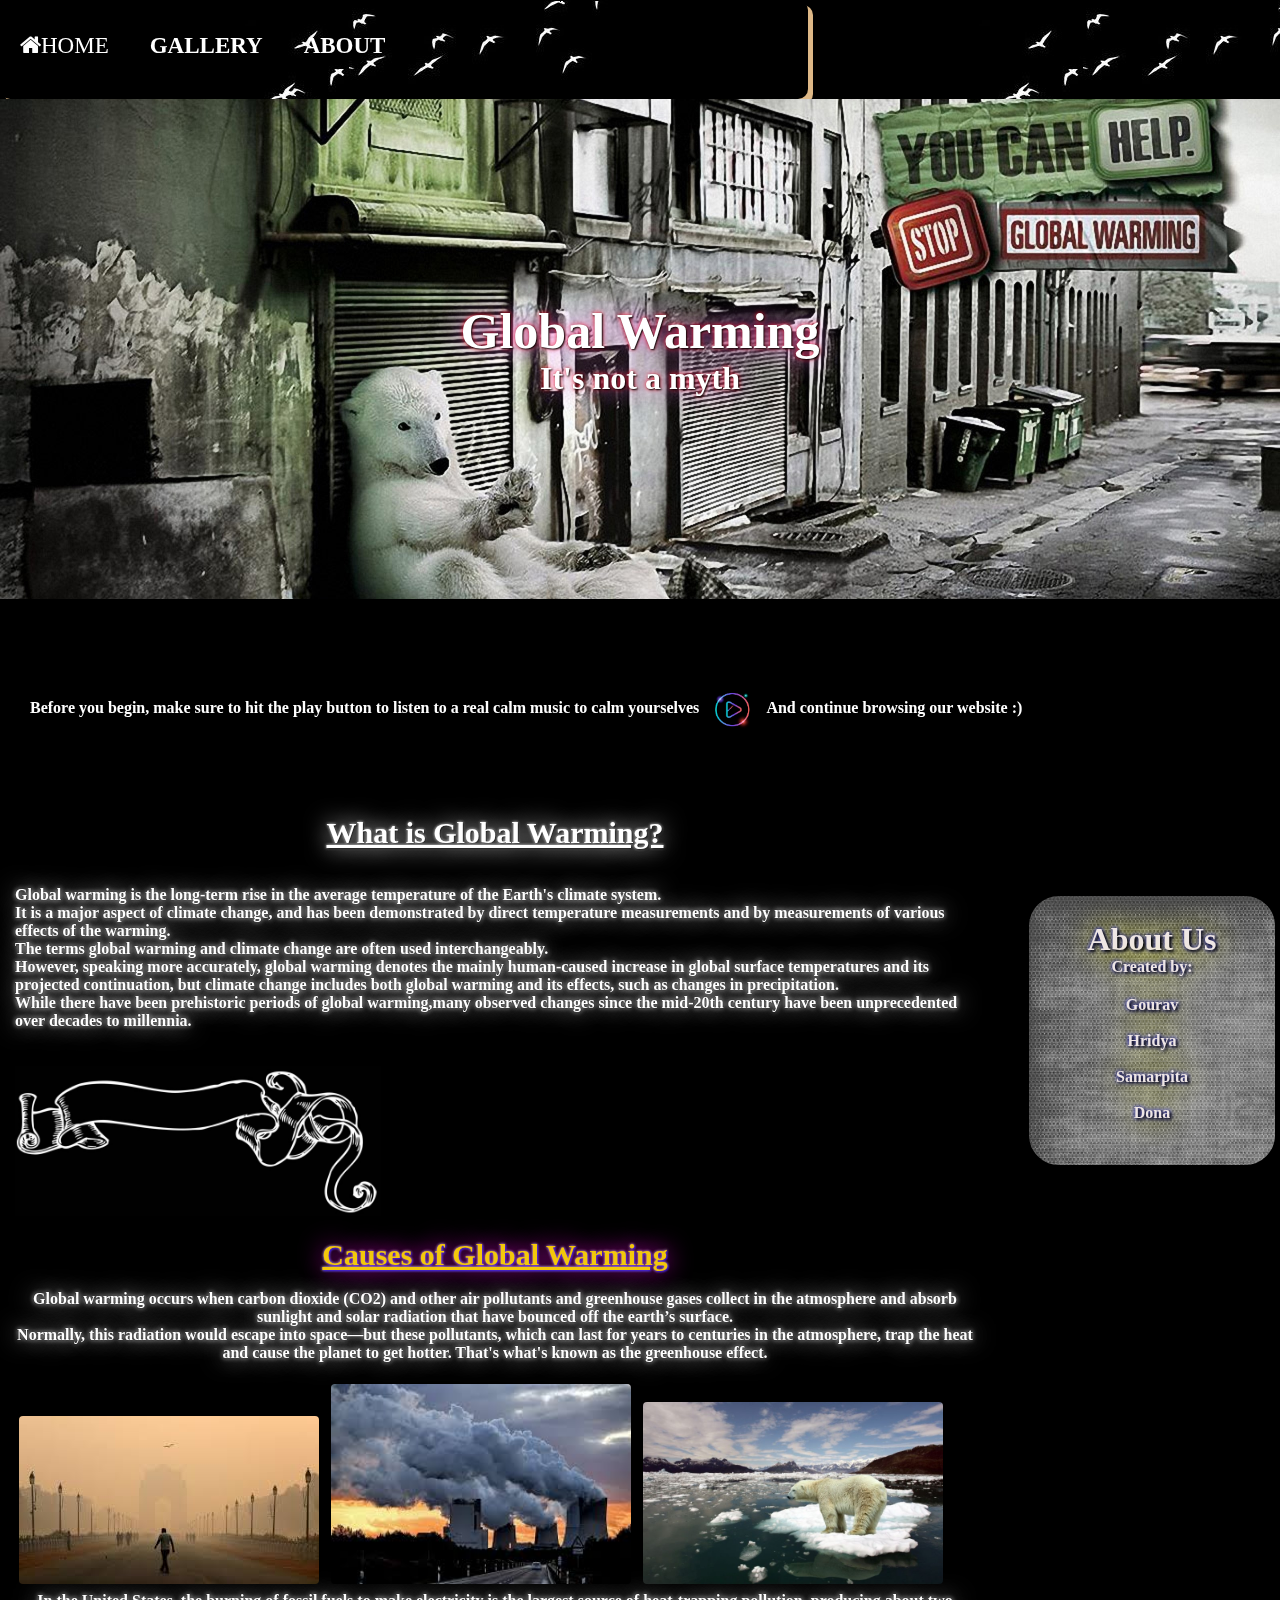
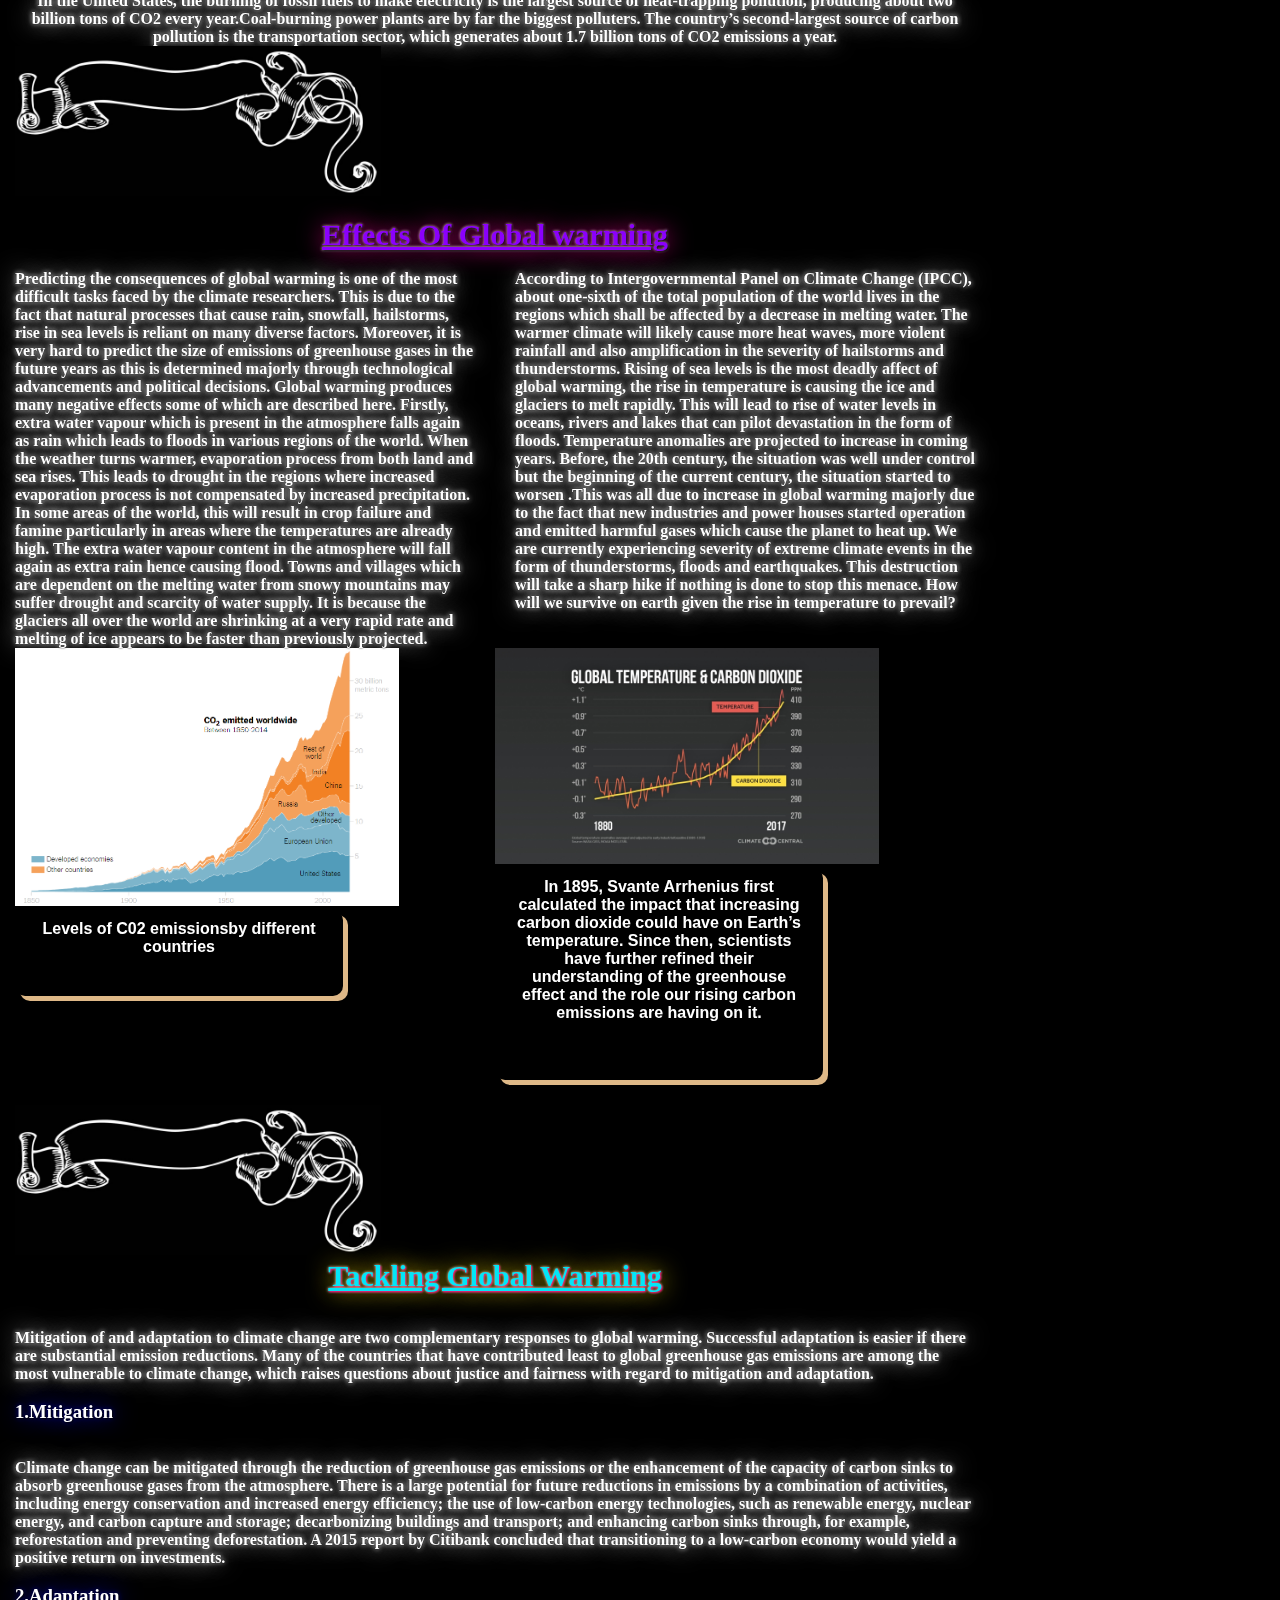
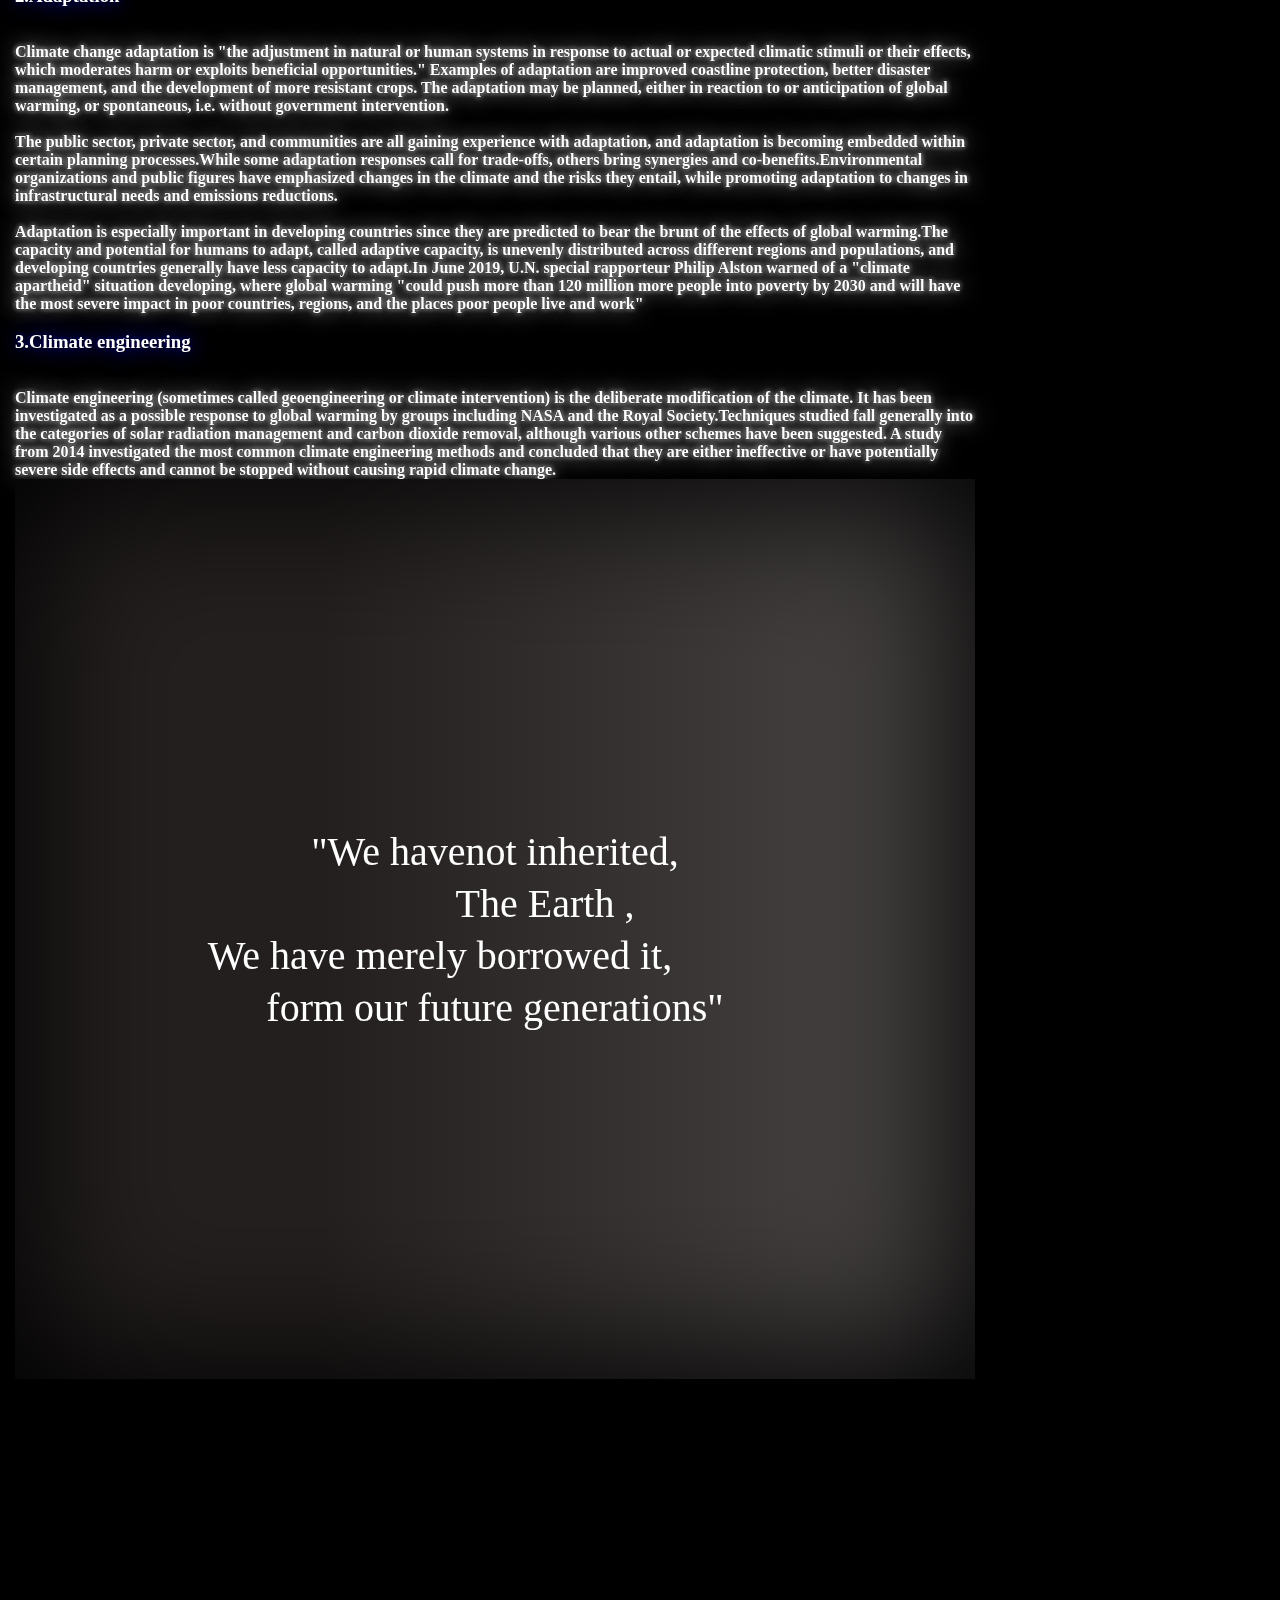
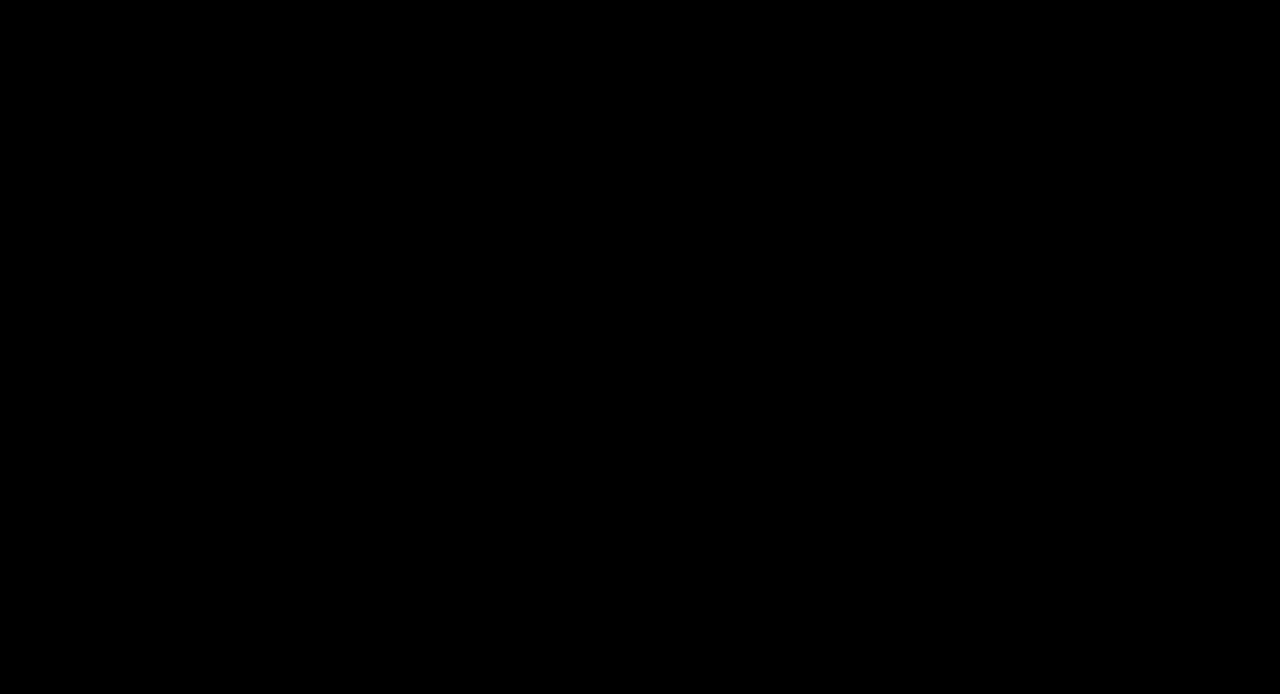
==== index.html @ b09ed67f "Add files via upload" ====
<!DOCTYPE html>
<html>
<meta charset="UTF-8">
<meta name="viewport" content="width=device-width, initial-scale=1">
<link rel="stylesheet" href="style1.css">
<link rel="stylesheet"
          href="https://fonts.googleapis.com/css?family=Tangerine"><link rel="stylesheet" href="http://cdnjs.cloudflare.com/ajax/libs/font-awesome/4.4.0/css/font-awesome.min.css">

<title>HOME</title>

<body>
	<header>
		<div class="container">
		 <nav>
			<ul style="font-family:serif;">
					<li><a class="active" href="index.html"><i class="fa fa-home">Home</i></a> </li>
					<li ><a href="gallery.html">Gallery</a></li>
					<li ><a href="about.html">About</a>
				
			</ul>
		  </nav>
		</div>
	  </header>
	  	  <div class="header-image">
			<div class="header-text">
			  <h1 style="font-size:50px">Global Warming</h1>
			  <h1 style="font: size 45px;">It's not a myth</h1>
			</div>
		  </div><br><br><br>
		  <p style=" margin:30px;font-family: cursive ;size: 25px; text-shadow: palevioletred;color: white;"> Before you begin, make sure to hit the play button to listen to a real calm music to calm yourselves <a href="images/background.mp3" target="_blank"><img src="images/play.jpg" height="50px" width="50px" style="margin-left: 5px;margin-right: 5px; margin-bottom:-20px;"></a> And continue browsing our website :) </p><br><br><br>
		  		  <div class="row">
				<div class="column1">
				  <h2 id="edith" style="font-size: 30px;"><u>What is Global Warming?</u></h2><br><br>
				  <p id="edit">Global warming is the long-term rise in the average temperature of the Earth's climate system.<br> It is a major aspect of climate change, and has been demonstrated by direct temperature measurements and by measurements of various effects of the warming.<br>The terms global warming and climate change are often used interchangeably.<br> However, speaking more accurately, global warming denotes the mainly human-caused increase in global surface temperatures and its <br>projected continuation, but climate change includes both global warming and its effects, such as changes in precipitation. <br>While there have been prehistoric periods of global warming,many observed changes since the mid-20th century have been unprecedented over decades to millennia.</p>
				<br><br>
			<img src="images/endingline.jpg" alt="Line break" style="width:max-content;" height="150"><br><br>
					<h2 id="edith2"style="font-size: 30px;"><u>Causes of Global Warming</u></h2><br>
					<p id="edit" style="text-align: center;"> Global warming occurs when carbon dioxide (CO2) and other air pollutants and greenhouse gases collect in the atmosphere and absorb sunlight and solar radiation that have bounced off the earth’s surface.<br> Normally, this radiation would escape into space—but these pollutants, which can last for years to centuries in the atmosphere, trap the heat and cause the planet to get hotter. That's what's known as the greenhouse effect.<br><br></p>
						<a href="images/delhi.jpg"  class="textWithBlurredBg" class="center"><img src="images/delhi.jpg" width="500" height="800"; ><h2>Smoggy Dawn<br>At<br> Rajpath,New Delhi</h2></a>
						<a href="images/nuclear.jpg"  class="textWithBlurredBg" class="center"><img src="images/nuclear.jpg" width="500" height="800"; ><h2>Powerplants<br>Are Cause of<br> Air Pollution</h2></a>
						<a href="images/polar bear.png.jpg"  class="textWithBlurredBg" class="center"><img src="images/polar bear.png" width="500" height="800"; ><h2>Melting IceCaps<br>are a constant issue<br>Polar Bears</h2></a>
						<p id="edit" style="text-align: center;">In the United States, the burning of fossil fuels to make electricity is the largest source of heat-trapping pollution, producing about two billion tons of CO2 every year.Coal-burning power plants are by far the biggest polluters. The country’s second-largest source of carbon pollution is the transportation sector, which generates about 1.7 billion tons of CO2 emissions a year.</p>
						<img src="images/endingline.jpg" alt="Line break" style="width:max-content;" height="150"><br><br>
						<div class="newspaper">
							<h2 id="col" style="font-size: 30px;"><u>Effects Of Global warming </u></h2><br>
							
									<p id="edit">Predicting  the  consequences of  global  warming  is one  of  the  most  difficult  tasks  faced  by  the  climate researchers. This is due to the fact that natural processes that cause rain, snowfall, hailstorms, rise in sea levels is reliant  on  many diverse  factors.  Moreover,  it  is very hard  to  predict  the  size  of  emissions  of  greenhouse gases in the future  years as this is determined majorly through  technological  advancements  and  political decisions.  Global  warming  produces  many  negative effects some of which are described here. Firstly, extra water vapour  which is  present in  the atmosphere  falls again as rain which leads to floods in various regions of the world. When the weather turns warmer, evaporation process  from  both  land  and  sea  rises.  This  leads  to drought  in  the  regions  where  increased  evaporation process is  not compensated by increased  precipitation. In  some  areas  of  the  world,  this  will  result  in  crop failure  and  famine  particularly  in  areas  where  the temperatures are  already high. The  extra water vapour content in  the atmosphere  will fall again as extra  rain hence  causing  flood.  Towns  and  villages  which  are dependent on the melting water from snowy mountains may suffer drought  and scarcity  of water  supply. It is because the glaciers all over the world are shrinking at a very rapid rate and  melting of ice appears  to be  faster than  previously  projected.</p>
									
<br>
									<p id="edit"> According  to Intergovernmental  Panel  on  Climate  Change  (IPCC), about  one-sixth  of  the  total  population  of  the  world lives  in  the  regions  which  shall  be  affected  by  a decrease  in  melting  water.  The  warmer  climate  will likely cause more heat waves, more violent rainfall and also  amplification  in  the  severity  of  hailstorms  and thunderstorms. Rising  of sea levels  is the most  deadly affect  of  global  warming,  the  rise  in  temperature  is causing the ice  and glaciers  to melt rapidly.  This will lead to rise of  water levels  in oceans, rivers  and lakes that can pilot devastation in the form of floods. Temperature anomalies are projected to  increase in coming years.  Before, the 20th century,  the  situation  was well  under  control but  the beginning of the current century, the situation started to worsen .This was all due to increase in global warming majorly due  to the fact that  new industries  and power houses  started  operation  and  emitted  harmful  gases which cause the planet to heat up. We are  currently experiencing  severity of extreme  climate events  in the  form  of thunderstorms, floods  and  earthquakes.  This  destruction  will  take  a sharp hike if nothing is done to stop this menace.  How  will we survive  on earth given the rise in temperature to prevail?</p></div>
									<div class="polaroid">
											<img src="images/graph1.jpg" alt="graph of co2 levels" width="80%">
											<div class="container">
											<p style="color: white;">Levels of C02 emissionsby different countries</p>
											</div>
										  </div>
										  
										  <div class="polaroid">
											<img src="images/graph2.jpg" alt="CO2 levels" style="width:80%">
											<div class="container">
											<p style="color: white; ">In 1895, Svante Arrhenius first calculated the impact that increasing carbon dioxide could have on Earth’s temperature. Since then, scientists have further refined their understanding of the greenhouse effect and the role our rising carbon emissions are having on it.</p><br>
											</div>
										  </div>
										  <img src="images/endingline.jpg" alt="Line break" style="width:max-content;" height="150">
										  <h2 id="edith4" style="font-size: 30px;"><u>Tackling Global Warming</u></h2><br><br>
										  <p id="edit" style="font-family:'Times New Roman', Times, serif;">Mitigation of and adaptation to climate change are two complementary responses to global warming. Successful adaptation is easier if there are substantial emission reductions. Many of the countries that have contributed least to global greenhouse gas emissions are among the most vulnerable to climate change, which raises questions about justice and fairness with regard to mitigation and adaptation.</p><br>
										  
											  <h3 id="ed3"> 1.Mitigation</h3><br><br>
											  <P id="edit" style="font-family: cursive;">Climate change can be mitigated through the reduction of greenhouse gas emissions or the enhancement of the capacity of carbon sinks to absorb greenhouse gases from the atmosphere. There is a large potential for future reductions in emissions by a combination of activities, including energy conservation and increased energy efficiency; the use of low-carbon energy technologies, such as renewable energy, nuclear energy, and carbon capture and storage; decarbonizing buildings and transport; and enhancing carbon sinks through, for example, reforestation and preventing deforestation. A 2015 report by Citibank concluded that transitioning to a low-carbon economy would yield a positive return on investments.</P><br>
										  <h3 id="ed3">2.Adaptation</h3><br><br>
											  <P id="edit"style="font-family: cursive;">Climate change adaptation is "the adjustment in natural or human systems in response to actual or expected climatic stimuli or their effects, which moderates harm or exploits beneficial opportunities." Examples of adaptation are improved coastline protection, better disaster management, and the development of more resistant crops. The adaptation may be planned, either in reaction to or anticipation of global warming, or spontaneous, i.e. without government intervention.<br><br>
				  
													  The public sector, private sector, and communities are all gaining experience with adaptation, and adaptation is becoming embedded within certain planning processes.While some adaptation responses call for trade-offs, others bring synergies and co-benefits.Environmental organizations and public figures have emphasized changes in the climate and the risks they entail, while promoting adaptation to changes in infrastructural needs and emissions reductions.<br><br>
													  
													  Adaptation is especially important in developing countries since they are predicted to bear the brunt of the effects of global warming.The capacity and potential for humans to adapt, called adaptive capacity, is unevenly distributed across different regions and populations, and developing countries generally have less capacity to adapt.In June 2019, U.N. special rapporteur Philip Alston warned of a "climate apartheid" situation developing, where global warming "could push more than 120 million more people into poverty by 2030 and will have the most severe impact in poor countries, regions, and the places poor people live and work"</P><br>
													  <h3 id="ed3" >3.Climate engineering</h3><br><br>
													  <P id="edit"style="font-family: cursive;">Climate engineering (sometimes called geoengineering or climate intervention) is the deliberate modification of the climate. It has been investigated as a possible response to global warming by groups including NASA and the Royal Society.Techniques studied fall generally into the categories of solar radiation management and carbon dioxide removal, although various other schemes have been suggested. A study from 2014 investigated the most common climate engineering methods and concluded that they are either ineffective or have potentially severe side effects and cannot be stopped without causing rapid climate change.</P>
							
													  <main role="main" class="main-content" id="main-content">
															<div class="titleCont">
																<h1 class="main-title" id="main-title">
																	"We havenot inherited,<br><span style="padding-left:100px">The Earth ,</span><br><span style="padding-right:110px">We have merely borrowed it,</span><br><span style="padding-left:-20px">form our future generations"</span>
																</h1>
															</div>
															<canvas id="noise" class="noise"></canvas>
														  <div class="vignette"></div>
														</main>	
						</div></div>
						
						
						
						
				</div>
			</div>
<p><br><br><br><br><br></p>			
   				<aside class="column2" style="text-align: center;">
				  <h1 style="30px">About Us</h1>
				  <p style="text-decoration-color: whitesmoke; ">Created by:
					  <ol style="font-family: cursive;" >
						  <li style="text-align: center;">Gourav </li><br>
						  <li style="text-align: center;">Hridya </li><br>
						  <li style="text-align: center;">Samarpita</li><br>
						  <li style="text-align: center;">Dona</li><br>

					  </ol>
				  </p>
		         </aside>
				 <article id="wrap">
					<article id="lightings">
						<section id="one">
							<section id="two">
								<section id="three">
									<section id="four">
										<section id="five">
											
										</section>
									</section>
								</section>
							</section>
						</section>
					</article>
				</article>
				</body></html>
---- style1.css ----
body{   background: url("images/download1.jpg");}

  #pid
  {
text-align: center;
  }
  ol{
      list-style-type: none;
      margin: 0;
    font-family: 'Franklin Gothic Medium', 'Arial Narrow', Arial, sans-serif;
      padding: 20px;
    overflow: hidden;
    
          
  }
  
  @import url('https://fonts.googleapis.com/css?family=Work+Sans:400,600');
  body {
    margin: 0;
    background: #222;
    font-family: cursive;
    font-weight: 800;
  }
  
  .container {
    width: 60%;
    margin: 0 auto;
  }
  
  header {
    background-image: url("images/birds.jpg");
  }
  
  header::after {
    content: '';
    display: block;
    clear: both;
  }
  
  
  
  nav {
    float: left;
  
}
  
  nav ul {
    margin: 0;
    padding: 0;
    list-style: none;
  }
  
  nav li {
    display: inline-block;
    margin-right: 37px;
    padding-top: 23px;
  
    position: relative;
  }
  
  nav a {
    color: white;
    text-decoration: none;
    text-transform: uppercase;
    font-size: 23px;
  }
  
  nav a:hover {
    color: whitesmoke;
  }
  
  nav a::before {
    content: '';
    display: block;
    height: 5px;
    background-color: white;
  
    position: absolute;
    top: 0;
    width: 0%;
  
    transition: all ease-in-out 250ms;
  }
  
  nav a:hover::before {
    width: 100%;
  }
  
  .header-image {
    background: url(images/header.jpg) no-repeat center; 
    background-size: cover;
    height: 500px;
    position: relative;
    opacity: 100%;
  }
  
  .header-text {
        text-align: center;
    position: absolute;
    top: 50%;
    left: 50%;
    transform: translate(-50%, -50%);
    color: white;
    text-shadow: 1px 1px 2px black, 0 0 25px violet,0 0 5px red;
    font-weight: bold;
  }
  .column2 {
      position: relative;
    float: right;
    width: 20%;
    padding-top: 25px;
    color: rgb(238, 230, 230);
  }
  .column1 {
    float: left;
    width: 75%;
    padding: 15px;
    color: rgb(238, 230, 230);
  }
  
  aside{
    
     position: relative;
    border-radius: 35px;
    width: 15px;
    padding:5px;
    border: 5px solid black;
    background-image:url("images/grey.jpg");
    margin:0;
    color: ghostwhite;
    text-shadow: 2px 2px 3px black, 0 0 30px yellow, 0 0 5px blue;
    box-sizing: border-box;
    text-align: center;
  }
#edit{
    color: white;
    text-shadow: 0px 0px 2px black, 0 0 25px whitesmoke,0 0 5px white;
}
#edit1{
  color: white;
  font-family: cursive;
  margin-left: 30px;
  text-shadow: 0px 0px 2px black, 0 0 25px whitesmoke,0 0 5px white;
}


#edita{
  color: rgb(248, 232, 3);
  
  margin-left: 30px;
  margin-left: 70px; text-align: center; font-size: 25px; font-size: 48px;font-family: 'Tangerine', serif; 
 text-shadow: 1px 1px 2px rgb(0, 0, 0), 0 0 25px rgb(255, 0, 191),0 0 3px rgb(255, 0, 242);
}
#edith
{
    position: relative;
    text-align: center;
    color:rgb(255, 255, 255);
    text-shadow: 1px 1px 2px black, 0 0 25px whitesmoke,0 0 3px white;
}
#edith4
{
    position: relative;
    text-align: center;
    color:rgb(3, 230, 247);
    text-shadow: 1px 1px 2px rgb(253, 0, 118), 0 0 25px rgb(235, 212, 10),0 0 3px white;
}
.center {
  display: block;
  margin-left: auto;
  margin-right: auto;
  width: 50%;
  float: left;
  border: black;
  border-radius: 10px;
}

.textWithBlurredBg{
  width:300px;
  height:auto;
  display:inline-block;
  position:relative;
  transition: 0.2s;
  margin:4px;
}

.textWithBlurredBg img{
  width:100%;
  height:100%;
  transition:.2s;
  border-radius:4px;
}

.textWithBlurredBg:hover img{
  filter: cyan() brightness(60%);
  box-shadow:0 0 16px rgb(0, 0, 0);
}
 
.textWithBlurredBg :not(img){
  position:absolute;
  z-index:1;
  top:20%;
  width:100%;
  text-align:center;
  color:#fff;
  opacity:0;
  transition:.3s;
  text-shadow: 1px 1px 2px black, 0 0 25px blue,0 0 3px white;
}

.textWithBlurredBg h3{
  top:50%
}

.textWithBlurredBg:hover :not(img){
  opacity:1;
}


.newspaper
{column-count: 2;
  column-gap: 40px;}
  #col
{
    position: relative;
    text-align: center;
    color:rgb(139, 0, 252);
    text-shadow: 1px 1px 2px rgb(0, 0, 0), 0 0 25px rgb(255, 0, 157),0 0 3px white;
    column-span: all;
}

#edith2
{
    position: relative;
    text-align: center;
    color:rgb(243, 200, 11);
    text-shadow: 1px 1px 2px rgb(41, 8, 228), 0 0 25px rgb(241, 15, 230),0 0 3px white;
    column-span: all;
}
div.polaroid {
  
  width: 50%;
    margin-bottom: 25px;
  float: left;
}

div.container {
  text-align: center;
  padding: 10px 20px 40px;
  font-family: -apple-system, BlinkMacSystemFont, 'Segoe UI', Roboto, Oxygen, Ubuntu, Cantarell, 'Open Sans', 'Helvetica Neue', sans-serif;
    display: block;
  margin-left: auto;
  margin-right: auto;
  width: 60%;
  float: left;
  border: black;
  border-radius: 10px;
  box-shadow: 5px 5px burlywood;
  }
  #ed3
{
    position: relative;
    text-align: left;    
    color: white;
    text-shadow: 1px 1px 2px black, 0 0 25px blue, 0 0 5px darkblue;
    
}
.main-content {
  overflow:hidden;
    position: relative;
    
    display: flex;
    align-items: center;
    justify-content: center;
    flex-flow: column;
    
    height: 100vh;
    
    background: linear-gradient(to right, rgba(36,31,31,1) 0%, rgba(36,31,31,1) 32%, rgba(74,71,70,1) 100%);
    color: #fff;
    text-align: center;
}

.vignette{
  position:absolute;
  width:100%; height:100%;
  box-shadow:inset 0px 0px 150px 20px black;
  mix-blend-mode: multiply;
  -webkit-animation: vignette-anim 3s infinite; /* Safari 4+ */
  -moz-animation:    vignette-anim 3s infinite; /* Fx 5+ */
  -o-animation:      vignette-anim 3s infinite; /* Opera 12+ */
  animation:         vignette-anim 3s infinite; /* IE 10+, Fx 29+ */
}

.noise {
    z-index: 100;
    position: absolute;
    top: 0;
    left: 0;
    
    width: 100%;
    height: 100%;
    
    pointer-events: none;
    opacity: .15;
}

.line{
  position:absolute;
  height:100%; width:1px;
  opacity:0.1;
  background-color:#000;
}

.titleCont{position:relative;}

.main-title {
    padding: .3em 1em .25em;    
    font-weight: 400;
    font-size: 40px;
    color: white;
    font-family: 'Bellefair', serif;
    position:relative;
    line-height:1.3;
    
}

.overTitle{
    position:absolute;
    top:0;
    left:0;
}

.dot{
  width:3px;
  height:2px;
  background-color:white;
  position:absolute;
  opacity:0.3;
  
}


@-webkit-keyframes vignette-anim {
  0%   , 100%{ opacity: 1; }
  50% { opacity: 0.7; }
}
@-moz-keyframes vignette-anim {
  0%   , 100%{ opacity: 1; }
  50% { opacity: 0.7; }
}
@-o-keyframes vignette-anim {
  0%   , 100%{ opacity: 1; }
  50% { opacity: 0.7; }
}
@keyframes vignette-anim {
  0%   , 100%{ opacity: 1; }
  50% { opacity: 0.7; }
}
*
{
	padding: 0px;
	margin: 0px;
}

html, body
{
	background: #000;
	width: 100%;
	height: 100%;
}

#wrap
{
	width: 100%;
	height: 100%;
	position: relative;
	margin: 0 auto 0 auto;
	overflow: hidden;
}

#lightings
{
	bottom: -60px;
	position: absolute;
	width: 100%;
}

section
{
	/*border-radius*/
	-webkit-border-radius: 50%;
	-moz-border-radius: 50%;
	border-radius: 50%;
	height: 20px;
	width: 100%;
	position: relative;
	margin: auto;

}

#one
{
	/*animation*/
	-webkit-animation: one 5s ease-in-out infinite alternate;
	-moz-animation: one 5s ease-in-out infinite alternate;
	-ms-animation: one 5s ease-in-out infinite alternate;
	-o-animation: one 5s ease-in-out infinite alternate;
	animation: one 5s ease-in-out infinite alternate;
}
@-webkit-keyframes 
one { from {
-webkit-box-shadow: 0 0 250px 20px #473C78;
}

to { -webkit-box-shadow: 0 0 100px 15px #F72A3B; }
}
@-moz-keyframes 
one { from {
-moz-box-shadow: 0 0 250px 20px #473C78;
}

to { -moz-box-shadow: 0 0 100px 15px #F72A3B; }
}
@-o-keyframes 
one { from {
-o-box-shadow: 0 0 250px 20px #473C78;
}

to { -o-box-shadow: 0 0 100px 15px #F72A3B; }
}

@keyframes 
one { from {
box-shadow: 0 0 250px 20px #473C78;
}

to {box-shadow: 0 0 100px 15px #F72A3B; }
}

#two
{
	width: 90%;
	/*animation*/
	-webkit-animation: two 4s ease-in-out infinite alternate;
	-moz-animation: two 4s ease-in-out infinite alternate;
	-ms-animation: two 4s ease-in-out infinite alternate;
	-o-animation: two 4s ease-in-out infinite alternate;
	animation: two 4s ease-in-out infinite alternate;
}
@-webkit-keyframes 
two { from {
-webkit-box-shadow: 0 0 250px 20px #18C499;
}

to { -webkit-box-shadow: 0 0 100px 15px #D8F05E; }
}
@-moz-keyframes 
two { from {
-moz-box-shadow: 0 0 250px 20px #18C499;
}

to { -moz-box-shadow: 0 0 100px 15px #D8F05E; }
}
@-o-keyframes 
two { from {
-o-box-shadow: 0 0 250px 20px #18C499;
}

to { -o-box-shadow: 0 0 100px 15px #D8F05E; }
}

@keyframes 
two { from {
box-shadow: 0 0 250px 20px #18C499;
}

to { box-shadow: 0 0 100px 15px #D8F05E; }
}

#three
{
	width: 80%;
	/*animation*/
	-webkit-animation: three 3s ease-in-out infinite alternate;
	-moz-animation: three 3s ease-in-out infinite alternate;
	-ms-animation: three 3s ease-in-out infinite alternate;
	-o-animation: three 3s ease-in-out infinite alternate;
	animation: three 3s ease-in-out infinite alternate;
}
@-webkit-keyframes 
three { from {
-webkit-box-shadow: 0 0 250px 20px #FFDD00;
}

to { -webkit-box-shadow: 0 0 100px 15px #3E33FF; }
}
@-moz-keyframes 
three { from {
-moz-box-shadow: 0 0 250px 20px #FFDD00;
}

to { -moz-box-shadow: 0 0 100px 15px #3E33FF }
}
@-o-keyframes 
three { from {
-o-box-shadow: 0 0 250px 20px #FFDD00;
}

to { -o-box-shadow: 0 0 100px 15px #3E33FF }
}

@keyframes 
three { from {
box-shadow: 0 0 250px 20px #FFDD00;
}

to { box-shadow: 0 0 100px 15px #3E33FF }
}

#four
{
	width: 70%;
	/*animation*/
	-webkit-animation: four 2s ease-in-out infinite alternate;
	-moz-animation: four 2s ease-in-out infinite alternate;
	-ms-animation: four 2s ease-in-out infinite alternate;
	-o-animation: four 2s ease-in-out infinite alternate;
	animation: four 2s ease-in-out infinite alternate;
}
@-webkit-keyframes 
four { from {
-webkit-box-shadow: 0 0 250px 20px #781848;
}

to { -webkit-box-shadow: 0 0 100px 15px #F2BBE9; }
}
@-moz-keyframes 
four { from {
-moz-box-shadow: 0 0 250px 20px #781848;
}

to { -moz-box-shadow: 0 0 100px 15px #F2BBE9; }
}
@-o-keyframes 
four { from {
-o-box-shadow: 0 0 250px 20px #781848;
}

to { -o-box-shadow: 0 0 100px 15px #F2BBE9; }
}

@keyframes 
four { from {
shadow: 0 0 250px 20px #781848;
}

to { shadow: 0 0 100px 15px #F2BBE9; }
}

#five
{
	width: 60%;
	/*animation*/
	-webkit-animation: five 1s ease-in-out infinite alternate;
	-moz-animation: five 1s ease-in-out infinite alternate;
	-ms-animation: five 1s ease-in-out infinite alternate;
	-o-animation: five 1s ease-in-out infinite alternate;
	animation: five 1s ease-in-out infinite alternate;
}
@-webkit-keyframes 
five { from {
-webkit-box-shadow: 0 0 250px 20px #42F2A1;
}

to { -webkit-box-shadow: 0 0 100px 15px #F4F6AD; }
}
@-moz-keyframes 
five { from {
-moz-box-shadow: 0 0 250px 20px #42F2A1;
}

to { -moz-box-shadow: 0 0 100px 15px #F4F6AD; }
}
@-o-keyframes 
five { from {
-o-box-shadow: 0 0 250px 20px #42F2A1;
}

to { -o-box-shadow: 0 0 100px 15px #F4F6AD; }
}

@keyframes 
five { from {
box-shadow: 0 0 250px 20px #42F2A1;
}

to { box-shadow: 0 0 100px 15px #F4F6AD; }
}
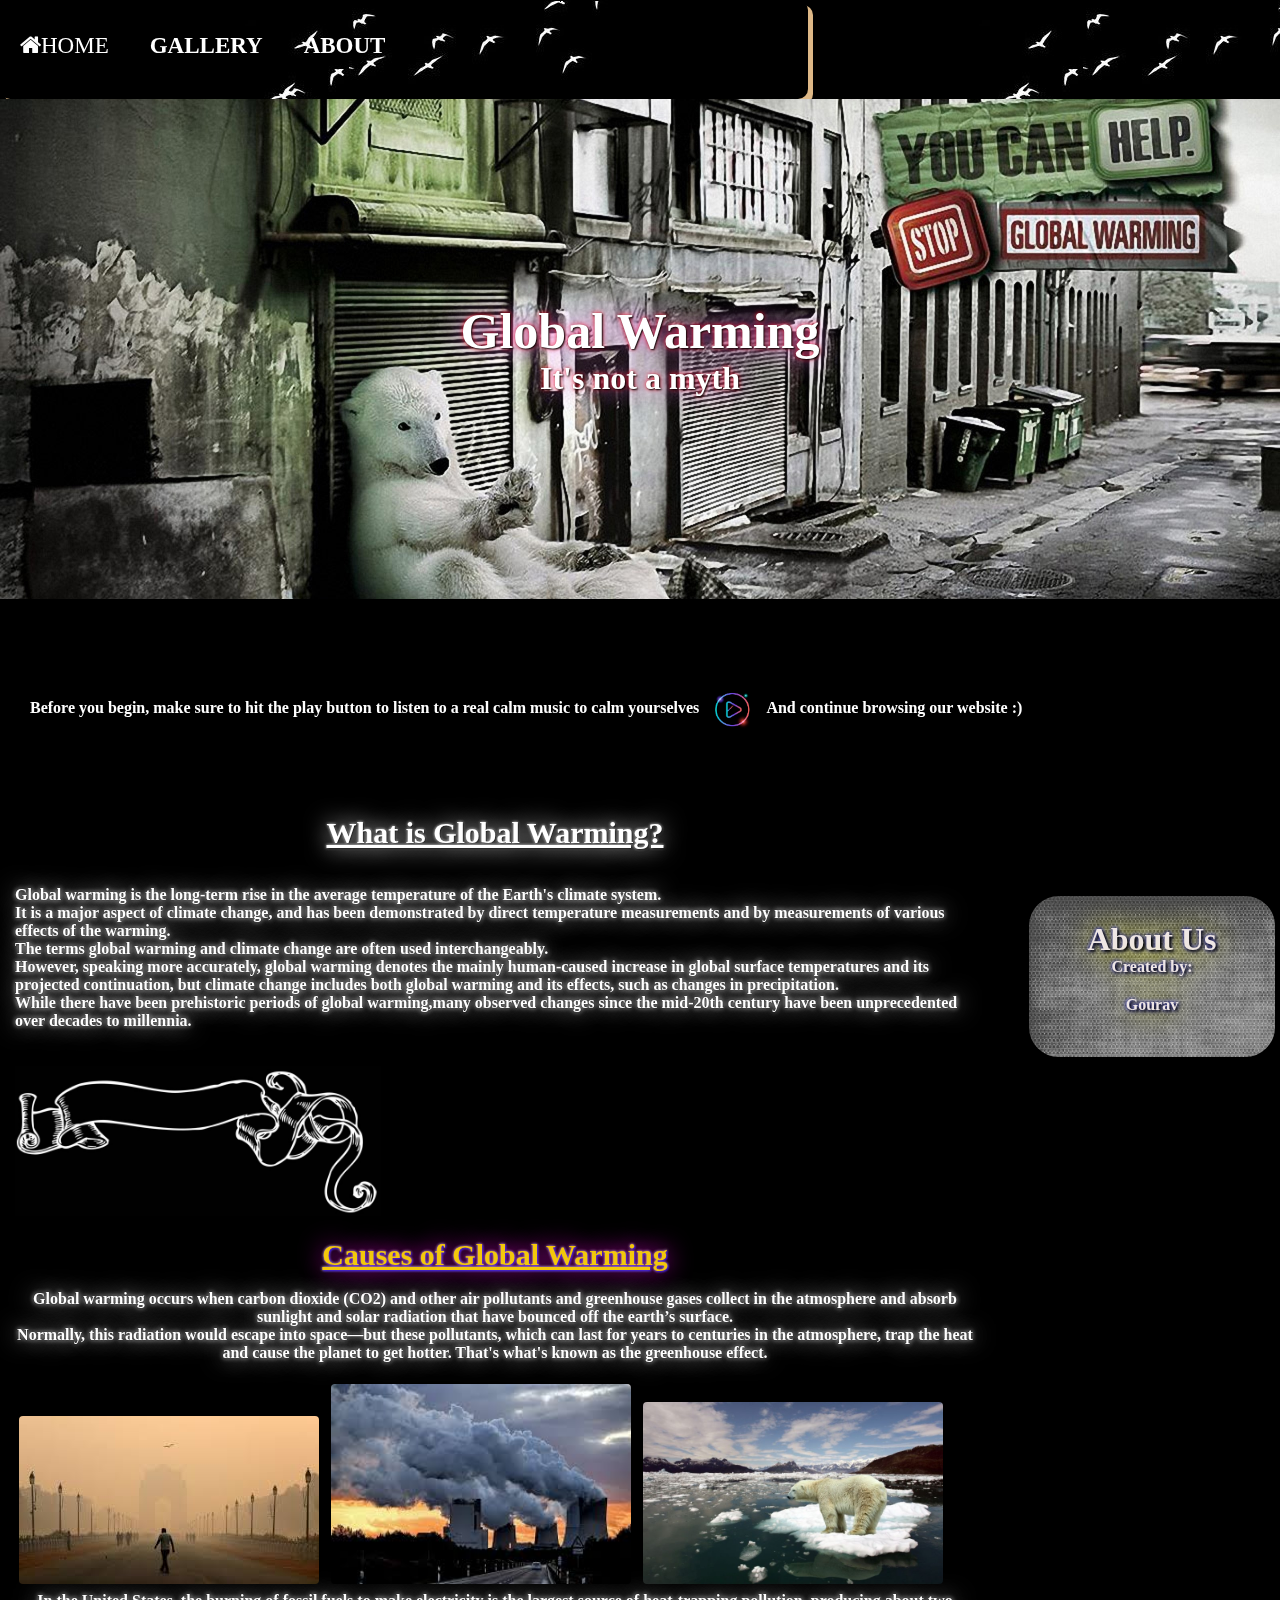
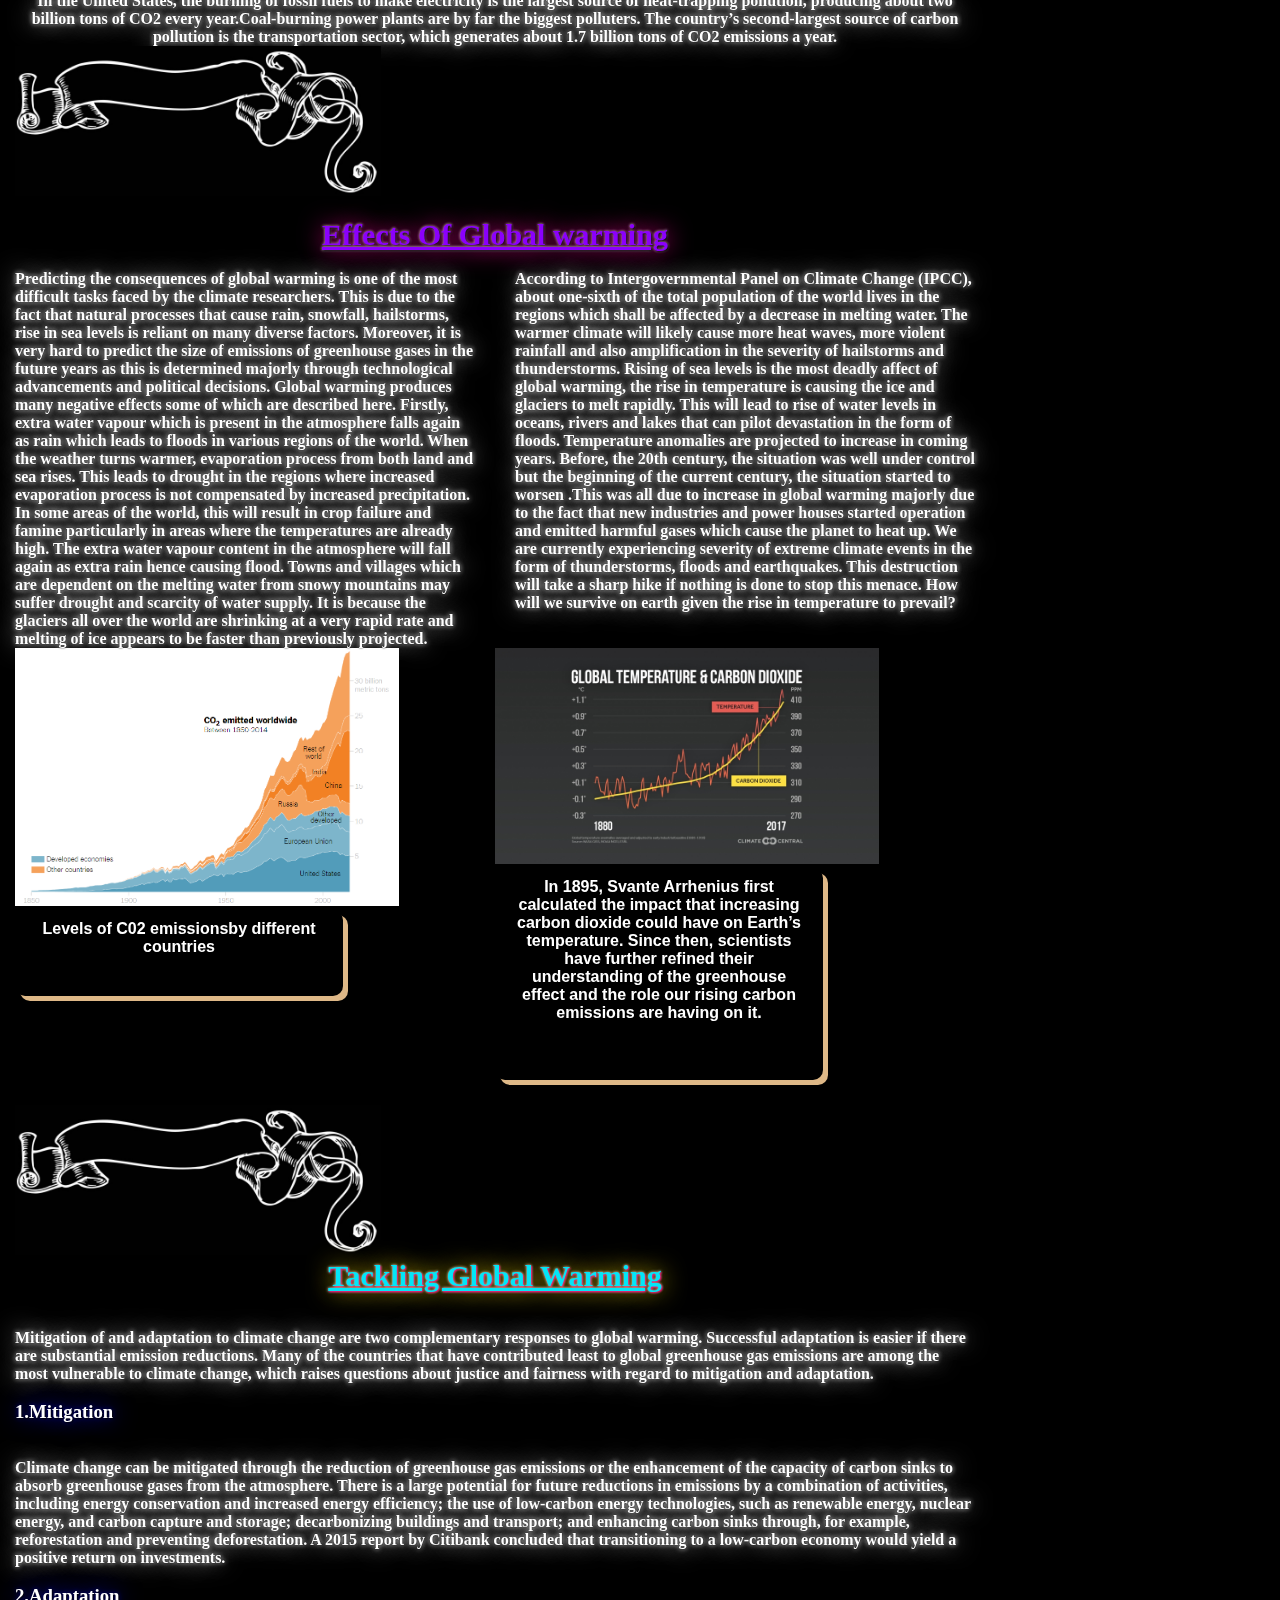
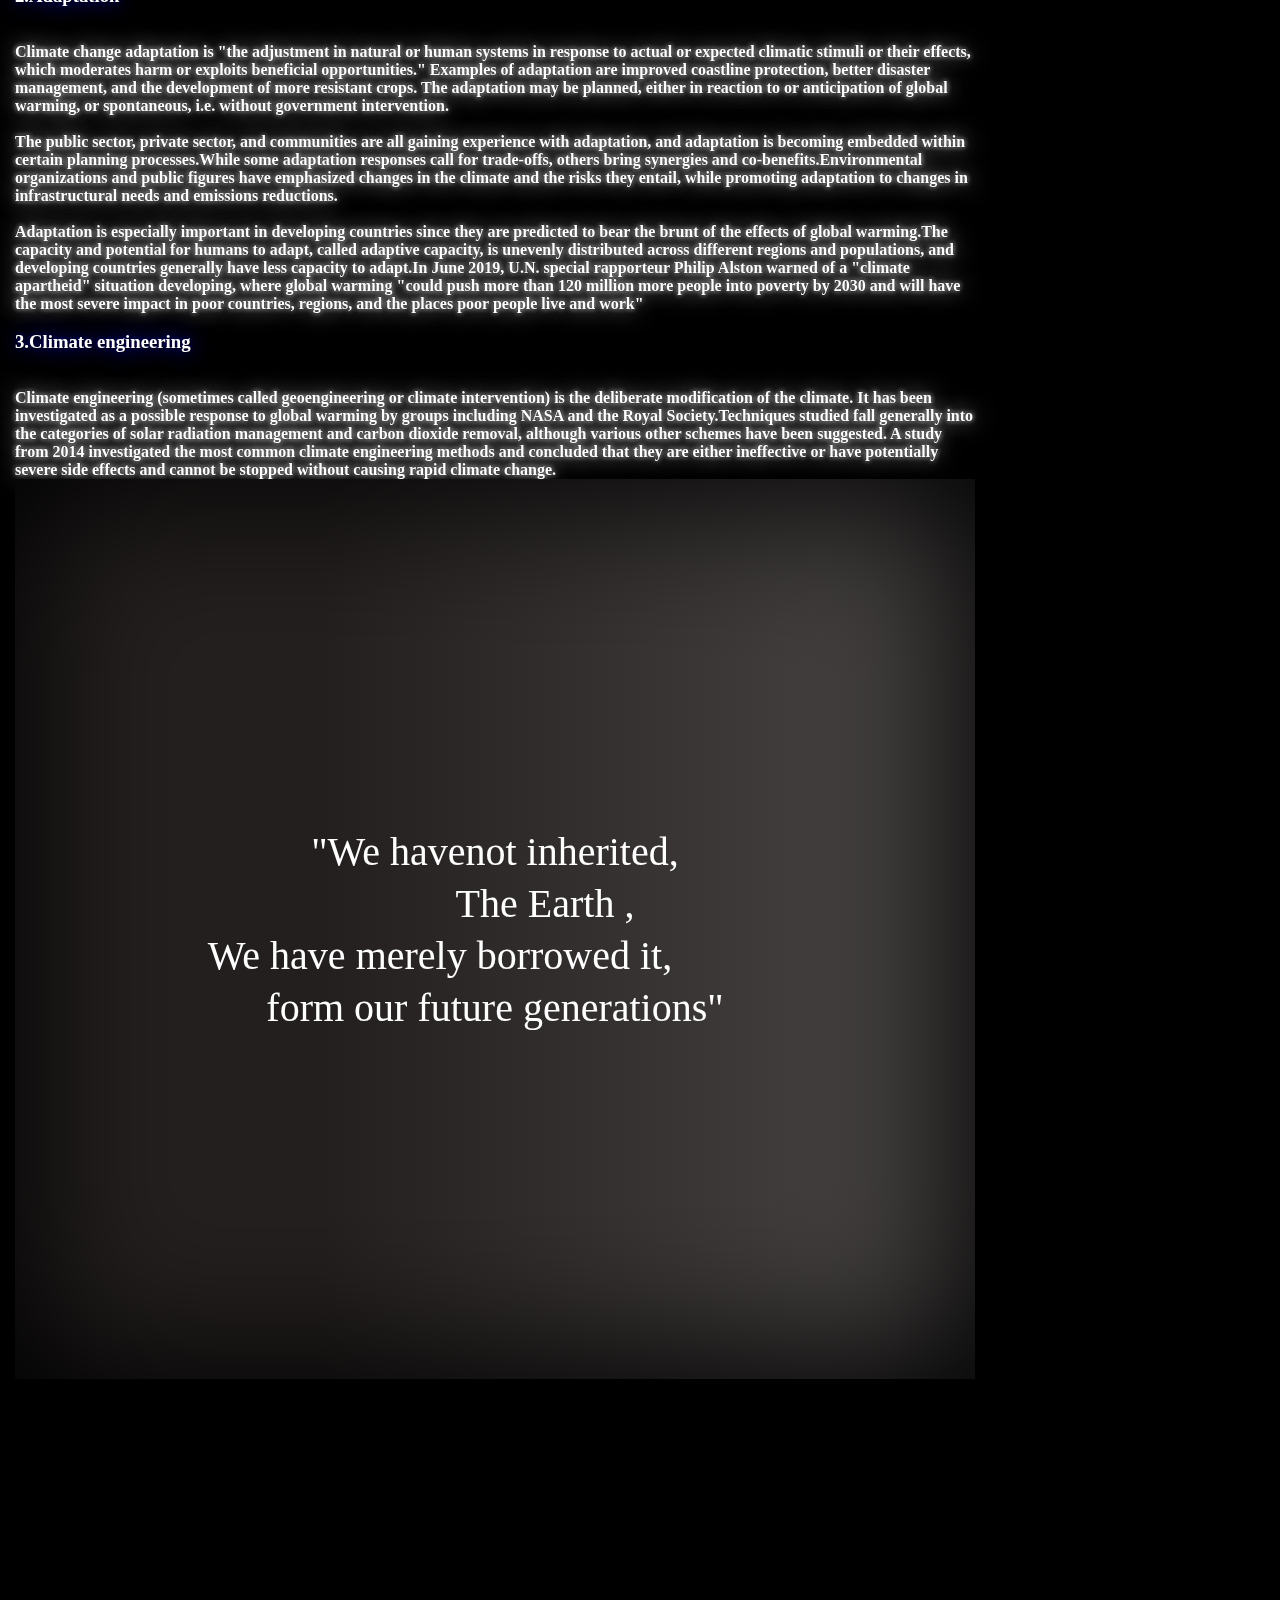
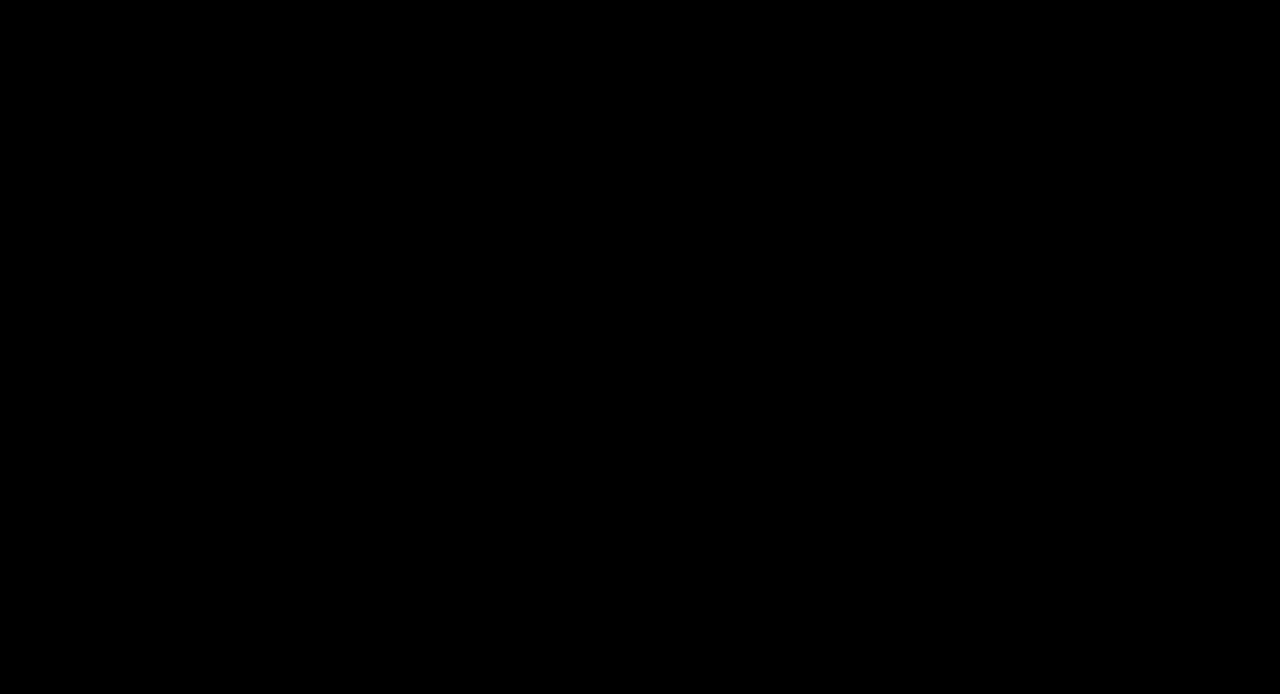
==== commit a3c55147: "Update index.html" ====
--- a/index.html
+++ b/index.html
@@ -98,9 +98,6 @@
 				  <p style="text-decoration-color: whitesmoke; ">Created by:
 					  <ol style="font-family: cursive;" >
 						  <li style="text-align: center;">Gourav </li><br>
-						  <li style="text-align: center;">Hridya </li><br>
-						  <li style="text-align: center;">Samarpita</li><br>
-						  <li style="text-align: center;">Dona</li><br>
 
 					  </ol>
 				  </p>
@@ -120,4 +117,4 @@
 						</section>
 					</article>
 				</article>
-				</body></html>+				</body></html>
